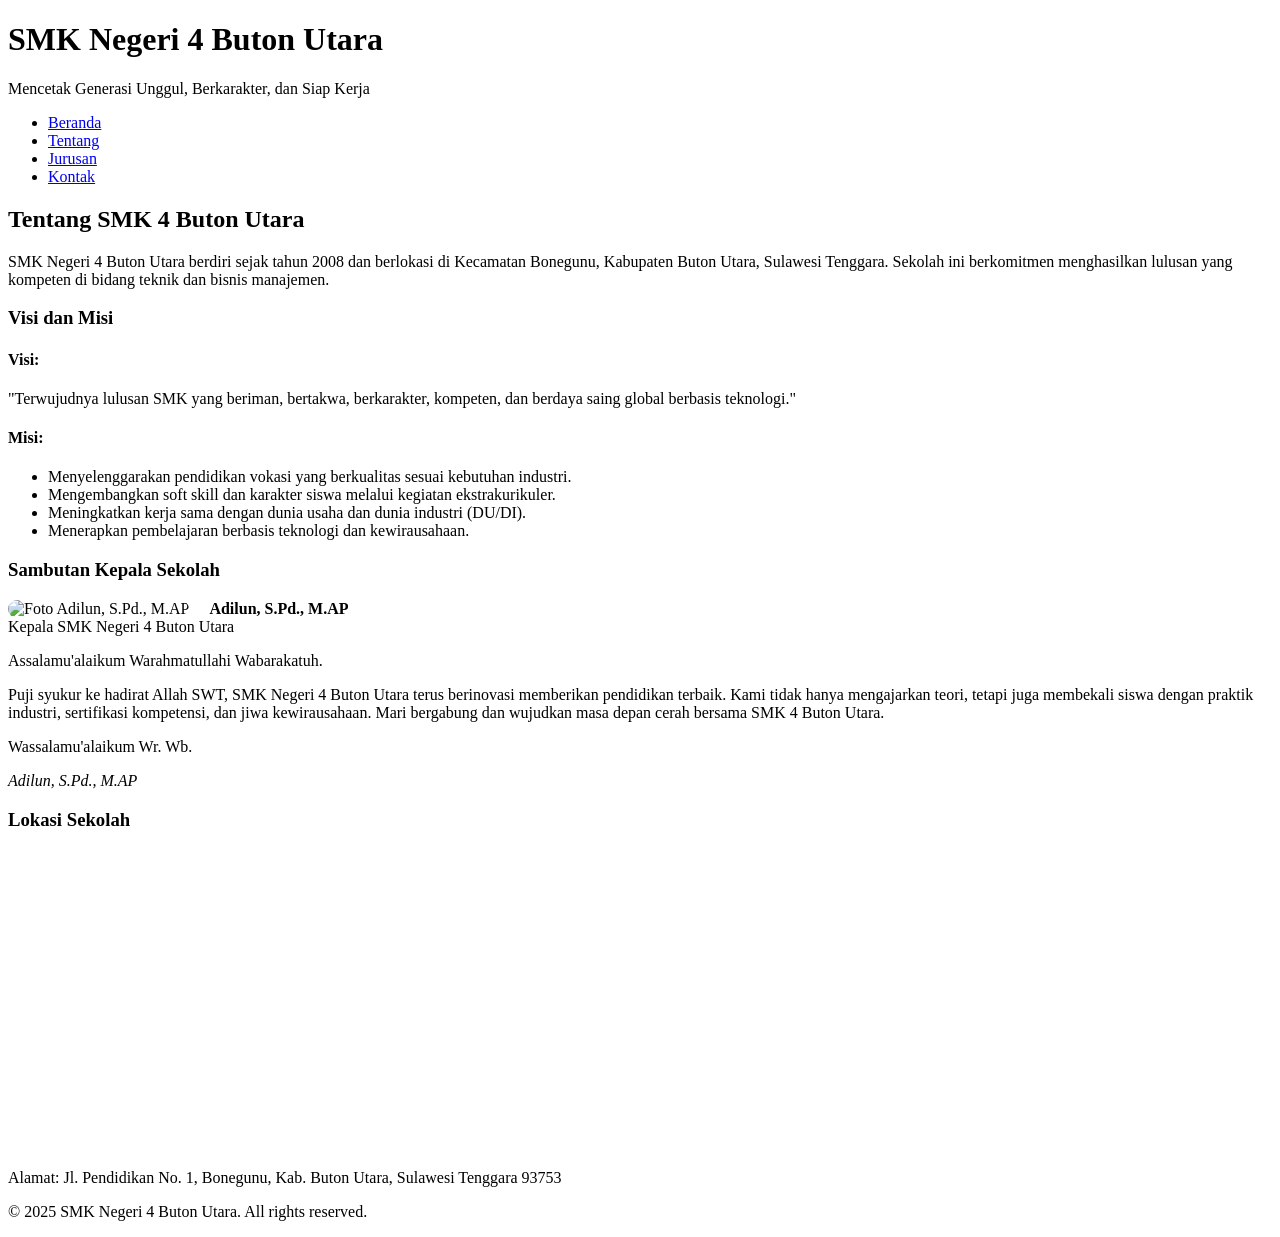
==== Tentang.html @ 090cc44c "Tentang.html Add" ====
<!DOCTYPE html>
<html lang="id">
<head>
    <meta charset="UTF-8">
    <meta name="viewport" content="width=device-width, initial-scale=1.0">
    <title>SMK 4 Buton Utara - Tentang Sekolah</title>
    <link rel="stylesheet" href="css/style.css">
</head>
<body>
    <header>
        <div class="container">
            <h1>SMK Negeri 4 Buton Utara</h1>
            <p>Mencetak Generasi Unggul, Berkarakter, dan Siap Kerja</p>
        </div>
    </header>
    <nav>
        <ul>
            <li><a href="index.html">Beranda</a></li>
            <li><a href="tentang.html">Tentang</a></li>
            <li><a href="jurusan.html">Jurusan</a></li>
            <li><a href="kontak.html">Kontak</a></li>
        </ul>
    </nav>

    <main class="container">
        <section>
            <h2>Tentang SMK 4 Buton Utara</h2>
            <p>SMK Negeri 4 Buton Utara berdiri sejak tahun 2008 dan berlokasi di Kecamatan Bonegunu, Kabupaten Buton Utara, Sulawesi Tenggara. Sekolah ini berkomitmen menghasilkan lulusan yang kompeten di bidang teknik dan bisnis manajemen.</p>
        </section>

        <section>
            <h3>Visi dan Misi</h3>
            <h4>Visi:</h4>
            <p>"Terwujudnya lulusan SMK yang beriman, bertakwa, berkarakter, kompeten, dan berdaya saing global berbasis teknologi."</p>
            <h4>Misi:</h4>
            <ul>
                <li>Menyelenggarakan pendidikan vokasi yang berkualitas sesuai kebutuhan industri.</li>
                <li>Mengembangkan soft skill dan karakter siswa melalui kegiatan ekstrakurikuler.</li>
                <li>Meningkatkan kerja sama dengan dunia usaha dan dunia industri (DU/DI).</li>
                <li>Menerapkan pembelajaran berbasis teknologi dan kewirausahaan.</li>
            </ul>
        </section>

        <section>
            <h3>Sambutan Kepala Sekolah</h3>
            <div class="sambutan">
                <img src="https://via.placeholder.com/120x150?text=Foto+Kepsek" alt="Foto Adilun, S.Pd., M.AP" style="float:left; margin-right:20px; border-radius:10px;">
                <p><strong>Adilun, S.Pd., M.AP</strong><br>Kepala SMK Negeri 4 Buton Utara</p>
                <p>Assalamu'alaikum Warahmatullahi Wabarakatuh.</p>
                <p>Puji syukur ke hadirat Allah SWT, SMK Negeri 4 Buton Utara terus berinovasi memberikan pendidikan terbaik. Kami tidak hanya mengajarkan teori, tetapi juga membekali siswa dengan praktik industri, sertifikasi kompetensi, dan jiwa kewirausahaan. Mari bergabung dan wujudkan masa depan cerah bersama SMK 4 Buton Utara.</p>
                <p>Wassalamu'alaikum Wr. Wb.</p>
                <p><em>Adilun, S.Pd., M.AP</em></p>
            </div>
        </section>

        <section>
            <h3>Lokasi Sekolah</h3>
            <div id="map">
                <!-- Peta Google Maps jika pakai iframe -->
                <iframe src="https://www.google.com/maps/embed?pb=!1m18!1m12!1m3!1d15870.692104014302!2d122.8533216!3d-5.1070095!2m3!1f0!2f0!3f0!3m2!1i1024!2i768!4f13.1!3m3!1m2!1s0x2dbe1e4d8a8a8a8b%3A0x8a8a8a8a8a8a8a8a!2sBonegunu%2C%20Buton%20Utara%2C%20Sulawesi%20Tenggara!5e0!3m2!1sid!2sid!4v1610000000000!5m2!1sid!2sid" width="100%" height="300" style="border:0;" allowfullscreen="" loading="lazy"></iframe>
                <p>Alamat: Jl. Pendidikan No. 1, Bonegunu, Kab. Buton Utara, Sulawesi Tenggara 93753</p>
            </div>
        </section>
    </main>

    <footer>
        <p>&copy; 2025 SMK Negeri 4 Buton Utara. All rights reserved.</p>
    </footer>
    <script src="js/script.js"></script>
</body>
  </html>
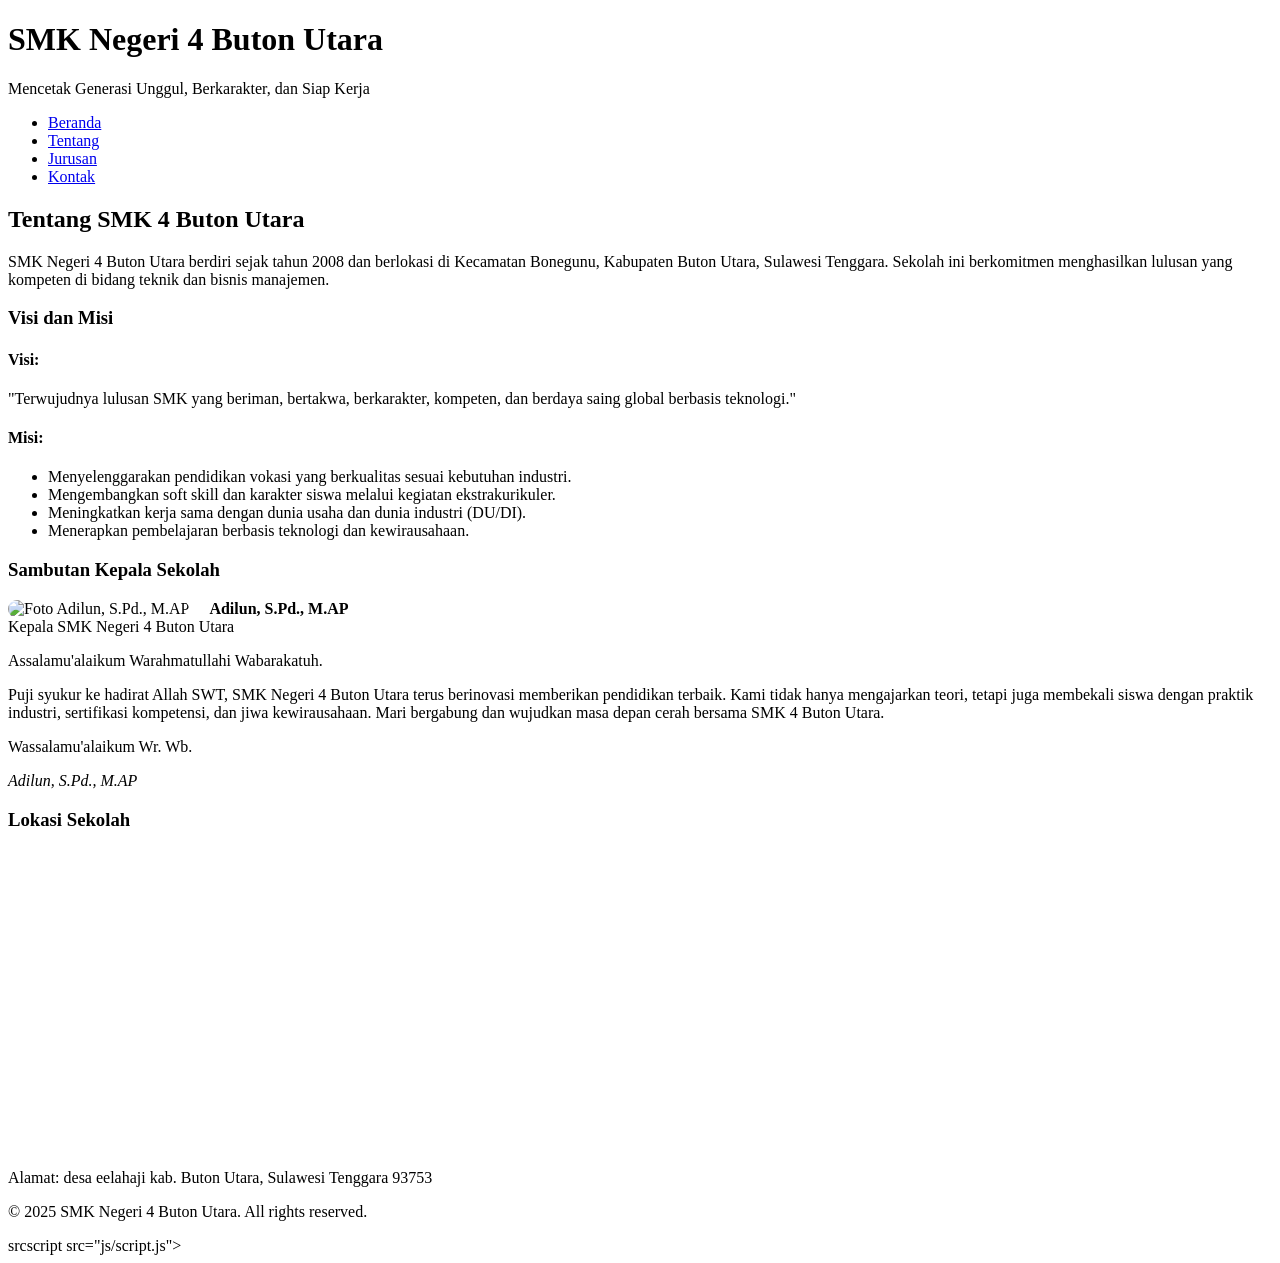
==== commit 5345edfe: "Tentang.html Add" ====
--- a/Tentang.html
+++ b/Tentang.html
@@ -57,8 +57,8 @@
             <h3>Lokasi Sekolah</h3>
             <div id="map">
                 <!-- Peta Google Maps jika pakai iframe -->
-                <iframe src="https://www.google.com/maps/embed?pb=!1m18!1m12!1m3!1d15870.692104014302!2d122.8533216!3d-5.1070095!2m3!1f0!2f0!3f0!3m2!1i1024!2i768!4f13.1!3m3!1m2!1s0x2dbe1e4d8a8a8a8b%3A0x8a8a8a8a8a8a8a8a!2sBonegunu%2C%20Buton%20Utara%2C%20Sulawesi%20Tenggara!5e0!3m2!1sid!2sid!4v1610000000000!5m2!1sid!2sid" width="100%" height="300" style="border:0;" allowfullscreen="" loading="lazy"></iframe>
-                <p>Alamat: Jl. Pendidikan No. 1, Bonegunu, Kab. Buton Utara, Sulawesi Tenggara 93753</p>
+                <iframe src="https://maps.app.goo.gl/GbV99i8e1cCLq2NU9" width="100%" height="300" style="border:0;" allowfullscreen="" loading="lazy"></iframe>
+                <p>Alamat: desa eelahaji kab. Buton Utara, Sulawesi Tenggara 93753</p>
             </div>
         </section>
     </main>
@@ -66,6 +66,6 @@
     <footer>
         <p>&copy; 2025 SMK Negeri 4 Buton Utara. All rights reserved.</p>
     </footer>
-    <script src="js/script.js"></script>
+  srcscript src="js/script.js"></script>
 </body>
   </html>
